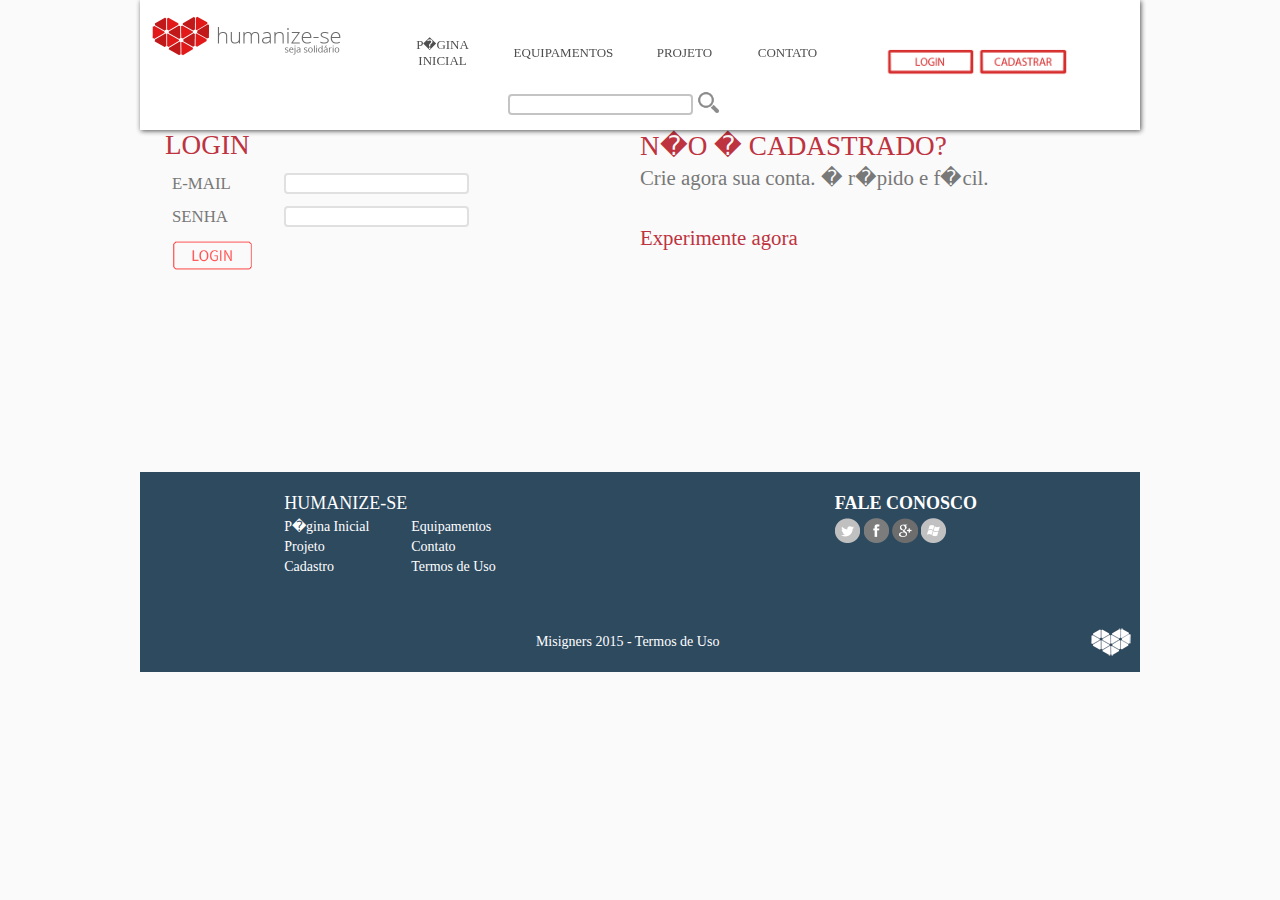
==== login.html @ 78956437 "Projeto Original" ====
<!DOCTYPE html>
	<head>
			<link href="css/geral.css" rel="stylesheet" type="text/css">
			<link href="css/banner.css" rel="stylesheet" type="text/css">
			<link rel="icon" type="image/png" href="img/logo.ico">
			<title>Humanize-se - Entrar</title>
	</head>

	<body bgcolor="#fefefe">	
		<!-- MENU -->
			<header>
			<a href="index.html"><img src="img/logo_header.png" width="20%" style="margin-left: 10px; margin-top: 10px;"></a>
				<div id="menu">
					<table>
						<tr>
							<td><a href="index.html">P�GINA INICIAL</a></td>
							<td><a href="hover_equipamentos.php">EQUIPAMENTOS</a></td>
							<td><a href="projeto.html">PROJETO</a></td>
							<td><a href="contato.html">CONTATO</a></td>
						</tr>
					</table>
				</div>
				
				<div id="button">
					<a href="login.html"><img src="img/login.png" width="40%"></a><a href="cadastro_usuario.html"><img src="img/cadastrar.png" width="40%"></a>
				</div>
				
				<br>
				<table>
					<tr>
						<td><input type="text" maxlength="90" style="transition: border 0.3s; width: 182; border-radius: 4px; border-width: 2px; border-style: solid; border-color: #bebebe"></td><td><input type="image" src="img/pesquisar.png" name="pesquisar" width="60%"></td>
					</tr>
				</table>
				</header>
			<div style="height:130px;">
            </div>
			
			<!-- LOGIN AREA-->
			<div class="login">
			<h1>LOGIN</h1><br><br>
			<table>
				<form method="post" action="login.php">
					<tr>
						<td><h2>E-MAIL</h2></td>
						<td><input type="text" maxlength="50" width="30%" id="email" name="email" style="transition: border 0.3s; width: 182; border-radius: 4px; border-width: 2px; border-style: solid; border-color: #e0e0e0; background-color: #ffffff"></td>
					</tr>
					<tr>
						<td><h2>SENHA</h2></td>
						<td><input type="password" id="senha" name="senha" width="30%" style="transition: border 0.3s; width: 182; border-radius: 4px; border-width: 2px; border-style: solid; border-color: #e0e0e0; background-color: #ffffff"></td>
					</tr>
					<tr>
						<td><input type="image" src="img/entrar.png" width="80%" alt="Entrar"></td>
					</tr>
				</form>
			</table>
			</div>
			
			<div class="cadastre-se">
			<h1>N�O � CADASTRADO?</h1><br><br>
			<h2>Crie agora sua conta. � r�pido e f�cil.</h2>
			<br><br>
			<h3><a href="cadastro_usuario.html">Experimente agora</a></h3>
			</div>
			
			<!-- RODAP�-->
			<br><br><br><br><br><br><br><br><br><br><br><br><br><br><br><br><br><br><br>
			<footer>
				<div id="mapa">
				<br>
					<table>
						<tr>
							<td><h1>HUMANIZE-SE</h1></td>
						</tr>
						<tr>
							<td><a href="index.html">P�gina Inicial</a></td>
							<td><a href="hover_equipamentos.php">Equipamentos</a></td></tr>
						<tr>
							<td><a href="projeto.html">Projeto</a></td>
							<td><a href="contato.html">Contato</a></td></tr>
						<tr>	
							<td><a href="cadastro.html">Cadastro</a></td>
							<td><a href="#" onClick="window.open('termos.html', 'Termos', 'STATUS=NO, TOOLBAR=NO, LOCATION=NO, DIRECTORIES=NO, RESISABLE=NO, SCROLLBARS=YES, TOP=10, LEFT=10, WIDTH=500, HEIGHT=400');">Termos de Uso</a></td>
						</tr>
					</table>
				</div>
				<div id="contato">
					<table>
						<tr>
						<br>
							<td><h1>FALE CONOSCO</h1></td>
						</tr>
						<tr>
							<td><a href="https://www.twitter.com/humanizese"><img src="img/twitter.png" width="12%"></a>
								<a href="https://www.facebook.com/misigners"><img src="img/facebook.png" width="12%"></a>
								<a href="https://plus.google.com/misigners"><img src="img/plus.png" width="12%"></a>
								<a href="mailto:misigners@mail.com"><img src="img/mail.png" width="12%"></a></td>
						</tr>
					</table>
				</div>	
				<br><br><br><br><br>
				<div id="footer">
					<table>
						<tr>
							<td><h1>Misigners 2015 - <a href="#" onClick="window.open('termos.html', 'Termos', 'STATUS=NO, TOOLBAR=NO, LOCATION=NO, DIRECTORIES=NO, RESISABLE=NO, SCROLLBARS=YES, TOP=10, LEFT=10, WIDTH=500, HEIGHT=400');">Termos de Uso</a></h1></td>
							<td><img src="img/logo_footer.png"></td>
					
				</div>
			</footer>
		</div>
	</body>
</html>
---- css/geral.css ----
::-webkit-scrollbar {
		width: 5px;
}
::-webkit-scrollbar-thumb {
		background: #777;
		border: 1px solid #777;
}
::-webkit-scrollbar-horizontal {
		background: #777;
		border: 1px solid #777;
}
	
* {
		margin: 0 auto;
		padding: 0 auto;
}

	.geral {width: 1000px;height: auto;}
		body {background-color: #fafafa;	width: 1000px;height: auto;}
		hr {margin-left: auto;margin-right: auto;height: 1px solid;color: #efefef;margin-top: 12px;}
	
/* MENU */

		header {width: 1000px;height: 130px;background-color: #ffffff;opacity: 0.9;position:fixed;z-index: 100;-webkit-box-shadow: 1px 1px 5px 0px rgba(0,0,0,0.75);-moz-box-shadow: 1px 1px 5px 0px rgba(0,0,0,0.75);	box-shadow: 1px 1px 5px 0px rgba(0,0,0,0.75);}
		header table {	margin-right: 10px;margin-right: 400px;margin-top:-10px;}
		#menu {width: 50%;margin-top: -30px;	}
		#menu a   {font-family: Segoe UI;font-size: 13px;color: #3b3b3b;text-decoration: none;}
		#menu a:hover   {font-family: Segoe UI;color: #be3340;}
		#menu table {width: 90%; border-color: #ffffff;}
		#menu td {width: 15%;height: 20px;text-align: center;	padding: 1;	border-color: #ffffff;}
		#button {width: 23.1%;height: auto;margin-right: 25px;;margin-top: -24px;}
		#button img:hover {transition: 0.5s;	-webkit-filter: grayscale(100%);-moz-filter: grayscale(100%);-o-filter: grayscale(100%);-ms-filter: grayscale(100%);filter: grayscale(100%);}
		
/* INDEX */ 	
		.conteudo {width: 100%;height: 200px;}
		#index_text {width: 35%;	height: 400px;float: left;margin-left: 25px;margin-top: 25px;}
		#index_text h1 {font-family: Segoe UI;font-size: 150%;color: #be3340;text-align: left;}
		#index_text h2 {font-family: Segoe UI Light;font-size: 100%;color: #787878;text-align: justify;}
		#index_img {width: 60%;height: 400px;float: right;margin-top: 25px;}
		#index_img img {transition: 0.1s;}
		#index_img img:hover {transform: scale(1.1);-webkit-transform: scale(1.1);-moz-transform: scale(1.1);-o-transform: scale(1.1);-ms-transform: scale(1.1);}
		#tutorial {width: 100%;height: auto;}
		#tutorial td {padding: 1%;}
		#tutorial img{transition: 0.9s}
		#tutorial img :hover {transition: 0.9s;transform: scale(1.1);-webkit-transform: scale(1.1);-moz-transform: scale(1.1);-o-transform: scale(1.1);-ms-transform: scale(1.1);}
		#tutorial h1 {font-family: Segoe UI Light;font-size: 100%;color: #787878;text-align: center;}
		#text_index_final {width: 65%;height: 210px;margin-top: 25px;}
		#text_index_final h3 {font-family: Segoe UI;font-size: 150%;color: #be3340;text-align: center;}
		#text_index_final h4 {font-family: Segoe UI Light;font-size: 100%;color: #787878;text-align: justify;}

/* RODAPE */	
	
footer {width: 100%;height: 200px;background-color: #2E4A5F;margin-top: 0 auto;}
		#mapa {width: 50%;height: 150px;float: left;}
		#mapa h1 {font-family: Segoe UI Light;font-size: 18px;color: #ffffff;font-weight: 300;}
		#mapa a {font-family: Segoe UI Light;font-size: 14px;color: #ffffff;text-decoration: none;}
		/*#mapa td {}*/
		#contato {width: 40%;height: 150px;float: right;}
		#contato h1 {font-family: Segoe UI;font-size: 18px;color:#ffffff;text-align: left;}
		#contato img {transition: 0.5s;-webkit-filter: grayscale(100%);-moz-filter: grayscale(100%);-o-filter: grayscale(100%);-ms-filter: grayscale(100%);filter: grayscale(100%);}
		#contato img:hover {transition: 0.5s;-webkit-filter: grayscale(0%);-moz-filter: grayscale(0%);-o-filter: grayscale(0%);-ms-filter: grayscale(0%);filter: grayscale(0%);}
		#footer {width: 100%;height: 50px;}
		#footer table {width: 65%;float: right;}
		#footer img {float: right;}
		#footer a {font-family: Segoe UI Light;font-size: 14px;color: #ffffff;text-decoration: none;}
		#footer h1 {font-family: Segoe UI Light;font-size: 14px;font-weight: 300;color: #ffffff;text-decoration: none;margin-left: -110px;}
		#footer td {width: 33,3%;}

/* PAGINA PROJETO */
		
	.projeto {width: 100%;height: 1220px;margin-left: 0 auto;margin-right: 0 auto;}
		#projeto_1 {width: 98%;height: auto;background-color: #f5f5f5;margin: auto;}
		#projeto_1 h1 {font-family: Segoe UI;font-size: 160%;margin: 25px;color: #ff524a;text-align: center;}
		#projeto_1  h2 {font-family: Segoe UI Light;font-size: 110%;font-weight: 300;	margin: 25px;color: #787878;text-align: center;}
		#projeto_2 {	width: 100%;height: auto;background-color: #f5f5f5;margin-top: -50px;}
		#projeto_2 h1 {font-family: Segoe UI;font-size: 150%;margin: 25px;color: #ff524a;text-align: center;}
		#projeto_2  h2 {font-family: Segoe UI Light;font-size: 110%;font-weight: 300;margin: 25px;color: #787878;text-align: center;}

/* LOGIN */
		.login {width: 50%;height: auto;float: left;}
		.login table {float: left;margin-left: 25px;}
		.login td {padding: 5px;width:100px;}
		.login h1 {font-family: Segoe UI;font-weight:300;font-size: 170%;color: #be3340;float: left;margin-left: 25px;}
		.login h2 {font-family: Segoe UI Light;font-size: 120%;font-weight:300;color: #787878;}
		.cadastre-se {width: 50%;height: auto;float: right;}
		.cadastre-se h1 {font-family: Segoe UI;font-weight:300;font-size: 170%;color: #be3340;float: left;}
		.cadastre-se h2 {font-family: Segoe UI Light;font-weight:300;font-size: 130%;color: #787878;text-align: justify;}
		.cadastre-se h3 {font-family: Segoe UI Light;font-weight:300;font-size: 130%;color: #be3340;text-align: justify;}
		.cadastre-se a {text-decoration: none;color: #be3340;transition: 0.1s;}
		.cadastre-se a:hover{transition: 0.1s;text-decoration: none;color: #be3340;font-size: 110%;}
		
/* CONTATO */
				
		.contato_page {width: 50%;margin-right: 25%;margin-left: 25%;margin-top: 100px;height: 100px;}
		.contato_page h4 {font-family: Segoe UI;font-size: 200%;text-align: center;color: #ee4c4c;}
		.contato_page h5 {font-family: Segoe UI Light;font-size: 100%;text-align: center;color: #747474;}
	
/* CADASTRO DE PRODUTO */
		td {font-family: Segoe UI;font-size: 14px;color: #747474;}
		
/* CADASTRO DE USUARIO */

		.cad_usuario {width: 50%;height: auto;}
		.cad_usuario h1 {font-family: Segoe UI Light;font-size: 20px;color: #be3340;text-align: center;}
		.cad_usuario h2 {font-family: Segoe UI Light;font-size: 15px;color: #747474;}
		.cad_usuario td {padding: -50px;}
	
/*PAINEL ADMMIN*/
		.intro_admin {width: 100%; height: 300px; background-image: url("img/intro_admin.png");}
		.a td {padding: 20px;}
		.boxdeleteproduto {width:100%;height:400px;overflow:hidden;overflow-Y: scroll;}
		.boxdeleteuser {width:100%;height:400px;overflow:hidden;overflow-Y:scroll;}
		.boxproduto {width:230px;height:350px;float:left;padding:5px;}
		.boxproduto img{	max-width:200px; max-height: 200px;}
		.boxproduto a {text-decoration:none;color:red;}
		.boxproduto:hover {transform: scale (0.8, 0.8); -webkit-transform: scale (0.8,0.8);}
		.boxuser {width:230px;height:350px;float:left;padding:5px;}
		.boxuser img {max-width: 200px; max-height: 200px;}
		.boxuser a {text-decoration:none;color:red;}


	
/* DETALHES DO EQUIPAMENTO*/
		.det_produto {width: 60%;height: auto;margin: 0 auto;}
		.det_produto h1 {font-family: Segoe UI Light;font-size: 15px;text-align: left;color:black;}
		.det_produto h2 {font-family: Segoe UI Light;font-size: 15px;}
		.det_produto img {max-width: 200px;max-height: 200px;}
	
	
/*PAINEL DO USUARIO*/	
		.painel_user_header {width: 100%;height: 180px;background-color: #be3340;}
			#painel_foto {margin-top: 40px;width: 60%;float: left;overflow:visible;z-index:10;}
			#painel_foto td {width: 50%;}
		.painel_user {width: 80%;height: 550px; margin-top: -50px; margin-left: -20px;}
			#painel_info {width:250px;float: left;margin-top: -80px;margin-left:15%;}
				#painel_info h1 {font-family: Open Sans;font-size: 1.5em;font-weight:400;color: #fc6363;text-align: center;}
				#painel_info h2 {font-family: Open Sans;font-weight:300;font-size: 1.1em;color: #757575;}
				#painel_info table td {	padding: 2px;}
			#painel_form {width:300px;float:right;margin-top: -80px;margin-right:15%;}
				#painel_form h1 {font-family: Segoe UI;font-size: 1.5em;color: #fc6363;text-align: center;}
				#painel_form h2 {font-family: Segoe UI Light;font-weight:300;font-size: 1.1em;color: #757575;}
				#painel_form td {padding:2px;}
				#painel_form h1 {font-family:Open Sans;font-size:1.5em;font-weight:400;text-align:center;}
			.posts {max-width:100%; max-height: auto;}
			h1 {font-family: Segoe UI;font-size: 1.5em;color: #fc6363;text-align: center;}
			h1 a {font-family:Segoe UI; font-size: 1.0em; text-decoration: none;}
			.post_all {width: 250px; height: 250px; margin: 20px; background-color: #ffffff; border-style: solid; border-width:1px; border-radius: 3px; border-color: #be3340;}
				.post_all {font-family: Segoe UI; font-size: 14px; color: #757575; font-weight: 300;}
			.post_img {width: 150px; height: 100px; margin: 10px auto;}
				.post_img img {width: 120px; height: 120px;}
			.post_txt {width: 230px; height: 100px; margin: 10px; float: left;}
			.post_end {width: 100%; height: auto; margin-top: -150px;}
			.post_button {height: 80px;margin-left: 50px; margin-top: -10px;}
				.post_button img {transition: 0.3s;}
				.post_button img:hover {transition: 0.3s; -webkit-transform: scale(1.2,1.2); transform: scale (1.2,1.2); filter: grayscale (100%); -webkit-filter: brightness(120%);}	
			#painel_form input[type="text"], #painel_form input[type="password"], #painel_form select{
				border:none;
				border-bottom: 1px solid #989898;
				width:140px;
			}
			#painel_form input [type="submit"]{
				border:none;
				border-bottom: 1px solid #989898;
				width:50px;
			}
			.post_txt input{
				border:none;
				border-bottom: 1px solid #989898;
			}
			.post_img input [type="file"]{
				width: 115px;
			}
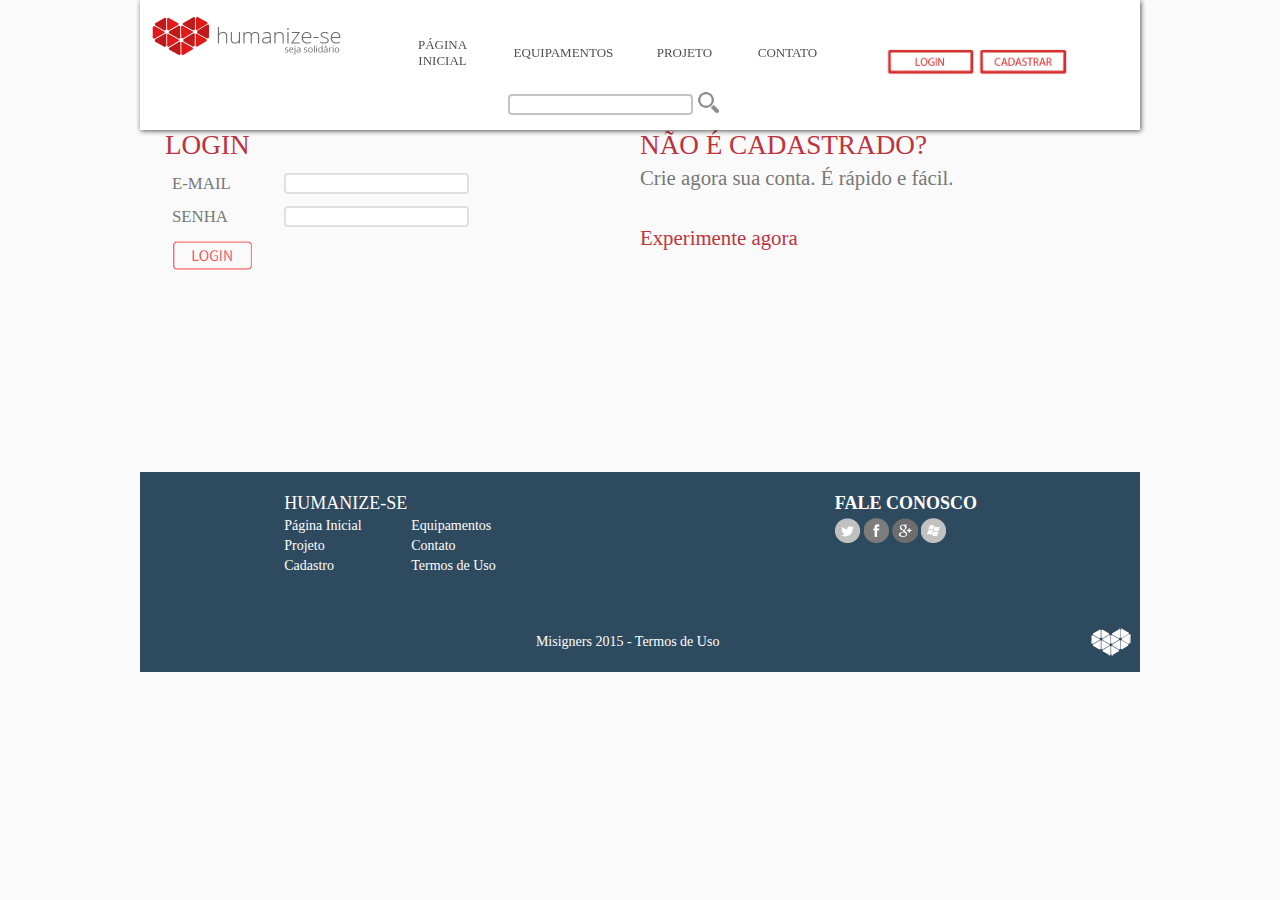
==== commit 9d415124: "Correção de links diversos e erros." ====
--- a/login.html
+++ b/login.html
@@ -9,14 +9,14 @@
 	<body bgcolor="#fefefe">	
 		<!-- MENU -->
 			<header>
-			<a href="index.html"><img src="img/logo_header.png" width="20%" style="margin-left: 10px; margin-top: 10px;"></a>
+			<a href="index.php"><img src="img/logo_header.png" width="20%" style="margin-left: 10px; margin-top: 10px;"></a>
 				<div id="menu">
 					<table>
 						<tr>
-							<td><a href="index.html">P�GINA INICIAL</a></td>
+							<td><a href="index.php">PÁGINA INICIAL</a></td>
 							<td><a href="hover_equipamentos.php">EQUIPAMENTOS</a></td>
-							<td><a href="projeto.html">PROJETO</a></td>
-							<td><a href="contato.html">CONTATO</a></td>
+							<td><a href="projeto.php">PROJETO</a></td>
+							<td><a href="contato.php">CONTATO</a></td>
 						</tr>
 					</table>
 				</div>
@@ -56,13 +56,13 @@
 			</div>
 			
 			<div class="cadastre-se">
-			<h1>N�O � CADASTRADO?</h1><br><br>
-			<h2>Crie agora sua conta. � r�pido e f�cil.</h2>
+			<h1>NÃO É CADASTRADO?</h1><br><br>
+			<h2>Crie agora sua conta. É rápido e fácil.</h2>
 			<br><br>
 			<h3><a href="cadastro_usuario.html">Experimente agora</a></h3>
 			</div>
 			
-			<!-- RODAP�-->
+			<!-- RODAPÉ-->
 			<br><br><br><br><br><br><br><br><br><br><br><br><br><br><br><br><br><br><br>
 			<footer>
 				<div id="mapa">
@@ -72,7 +72,7 @@
 							<td><h1>HUMANIZE-SE</h1></td>
 						</tr>
 						<tr>
-							<td><a href="index.html">P�gina Inicial</a></td>
+							<td><a href="index.html">Página Inicial</a></td>
 							<td><a href="hover_equipamentos.php">Equipamentos</a></td></tr>
 						<tr>
 							<td><a href="projeto.html">Projeto</a></td>
